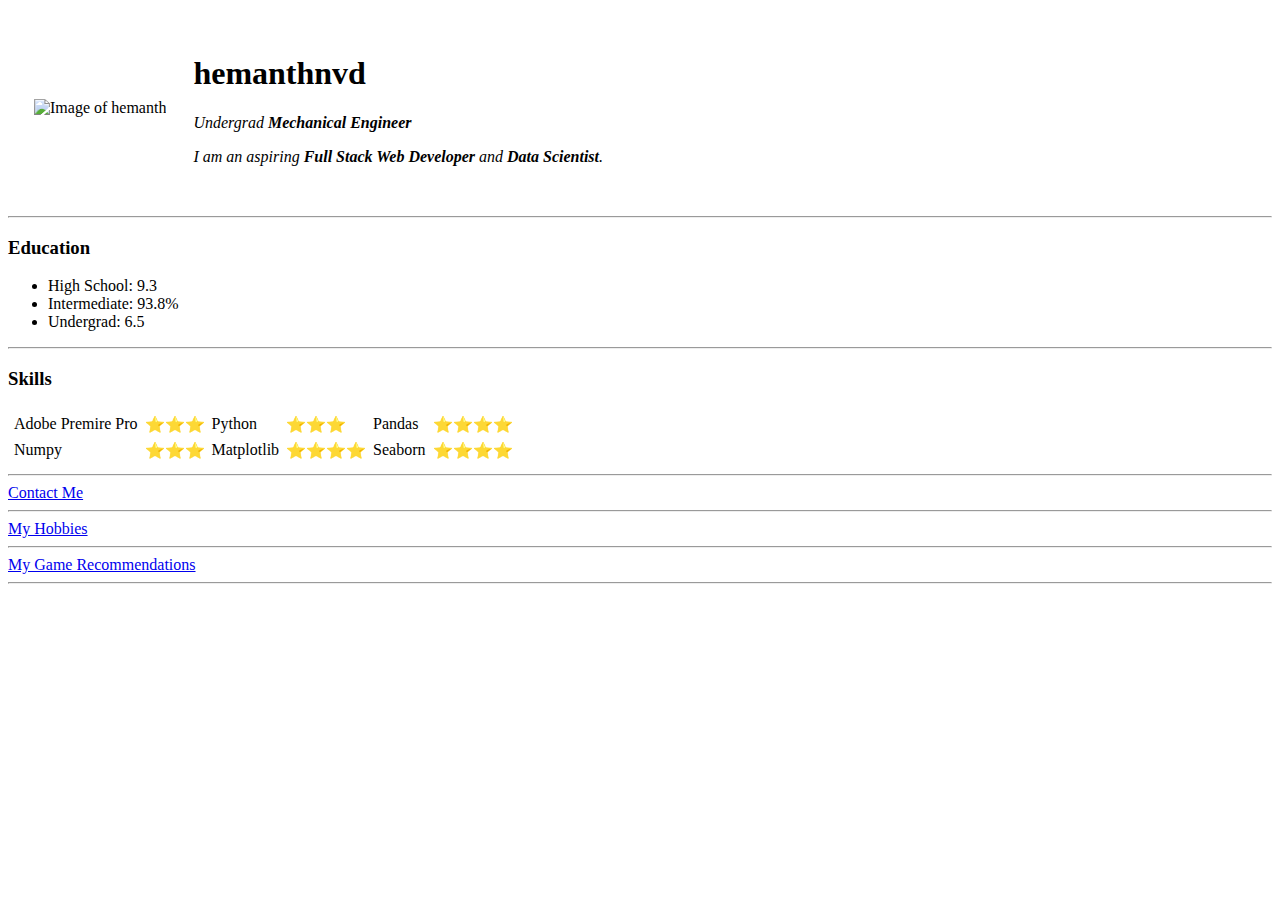
==== index.html @ d6863676 "Add files via upload" ====
<!DOCTYPE html>
<html lang="en" dir="ltr">

<head>
  <meta charset="utf-8">
  <title>Hemanth's personal site</title>
</head>

<body>
  <table cellspacing="25">
    <tr>
      <td><img height="200" width="200" src="photos/car photo cropped-modified.png" alt="Image of hemanth"></td>
      <td>
        <h1>hemanthnvd</h1>
        <p><em>Undergrad <strong>Mechanical Engineer</strong></em></p>
        <p><em>I am an aspiring <strong>Full Stack Web Developer</strong> and <strong>Data Scientist</strong>.</em></p>
      </td>
    </tr>
  </table>
  <hr>
  <h3>Education</h3>
  <ul>
    <li>High School: 9.3</li>
    <li>Intermediate: 93.8%</li>
    <li>Undergrad: 6.5</li>
  </ul>
  <hr>
  <h3>Skills</h3>
  <table cellspacing=" 5">
    <tr>
      <td>Adobe Premire Pro</td>
      <td>⭐⭐⭐</td>
      <td>Python</td>
      <td>⭐⭐⭐</td>
      <td>Pandas</td>
      <td>⭐⭐⭐⭐</td>
    </tr>
    <tr>
      <td>Numpy</td>
      <td>⭐⭐⭐</td>
      <td>Matplotlib</td>
      <td>⭐⭐⭐⭐</td>
      <td>Seaborn</td>
      <td>⭐⭐⭐⭐</td>
    </tr>
  </table>
  <hr>
  <a href="contact.html">Contact Me</a>
  <hr>
  <a href="hobbies.html">My Hobbies</a>
  <hr>
  <a href="websites.html">My Game Recommendations</a>
  <hr>
</body>

</html>
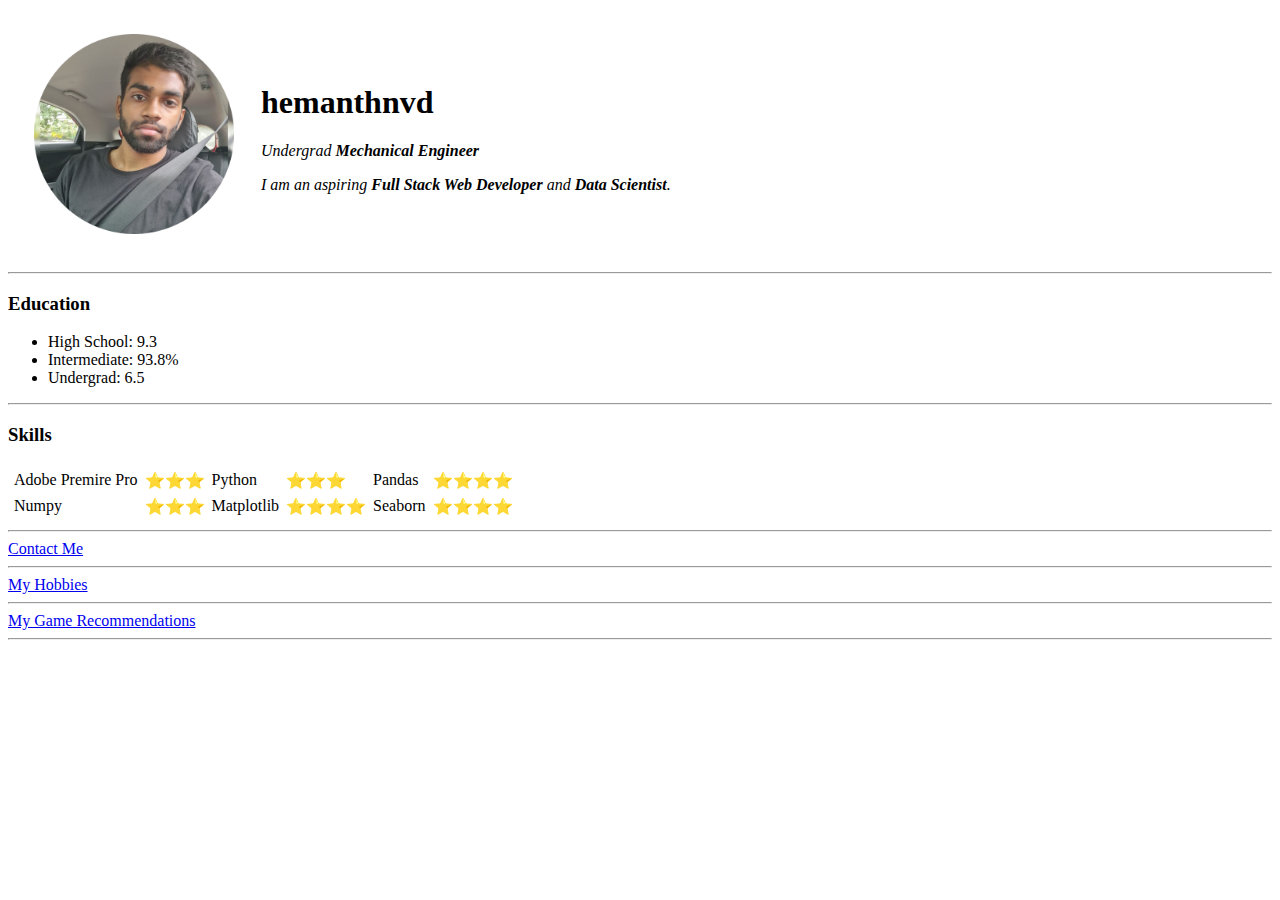
==== commit 2eff3933: "Update index.html" ====
--- a/index.html
+++ b/index.html
@@ -4,6 +4,7 @@
 <head>
   <meta charset="utf-8">
   <title>Hemanth's personal site</title>
+  <link rel="stylesheet" href="css/styles.css">
 </head>
 
 <body>
@@ -18,14 +19,14 @@
     </tr>
   </table>
   <hr>
-  <h3>Education</h3>
+  <h3 class="edu">Education</h3>
   <ul>
     <li>High School: 9.3</li>
     <li>Intermediate: 93.8%</li>
     <li>Undergrad: 6.5</li>
   </ul>
   <hr>
-  <h3>Skills</h3>
+  <h3 class="skill">Skills</h3>
   <table cellspacing=" 5">
     <tr>
       <td>Adobe Premire Pro</td>
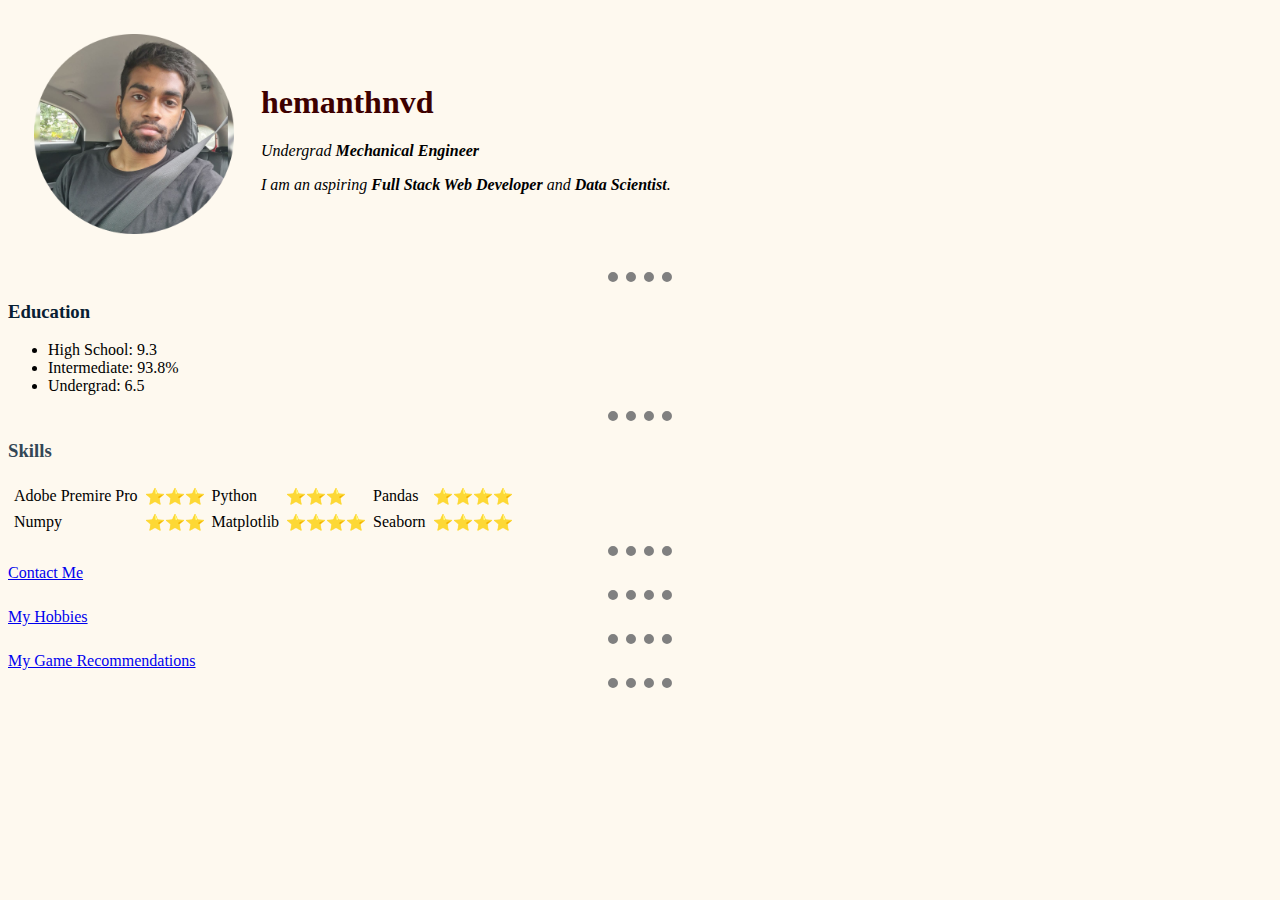
==== commit 249f25b7: "Update index.html" ====
--- a/index.html
+++ b/index.html
@@ -46,11 +46,11 @@
     </tr>
   </table>
   <hr>
-  <a href="contact.html">Contact Me</a>
+  <a href="contact.html" target="_main">Contact Me</a>
   <hr>
-  <a href="hobbies.html">My Hobbies</a>
+  <a href="hobbies.html" target="_main">My Hobbies</a>
   <hr>
-  <a href="websites.html">My Game Recommendations</a>
+  <a href="websites.html" target="_main">My Game Recommendations</a>
   <hr>
 </body>
 
--- a/css/styles.css
+++ b/css/styles.css
@@ -0,0 +1,31 @@
+body {
+  background-color: #FEF9EF;
+}
+
+hr {
+  border-color: grey;
+  border-style: none;
+  border-top-style: dotted;
+  border-width: 10px;
+  width: 5%;
+}
+
+h1 {
+  color: #3D0000;
+}
+
+h2 {
+  color: #C36A2D;
+}
+
+h3 {
+  color: #51050F;
+}
+
+.edu {
+  color: #082032;
+}
+
+.skill {
+  color: #334756;
+}
